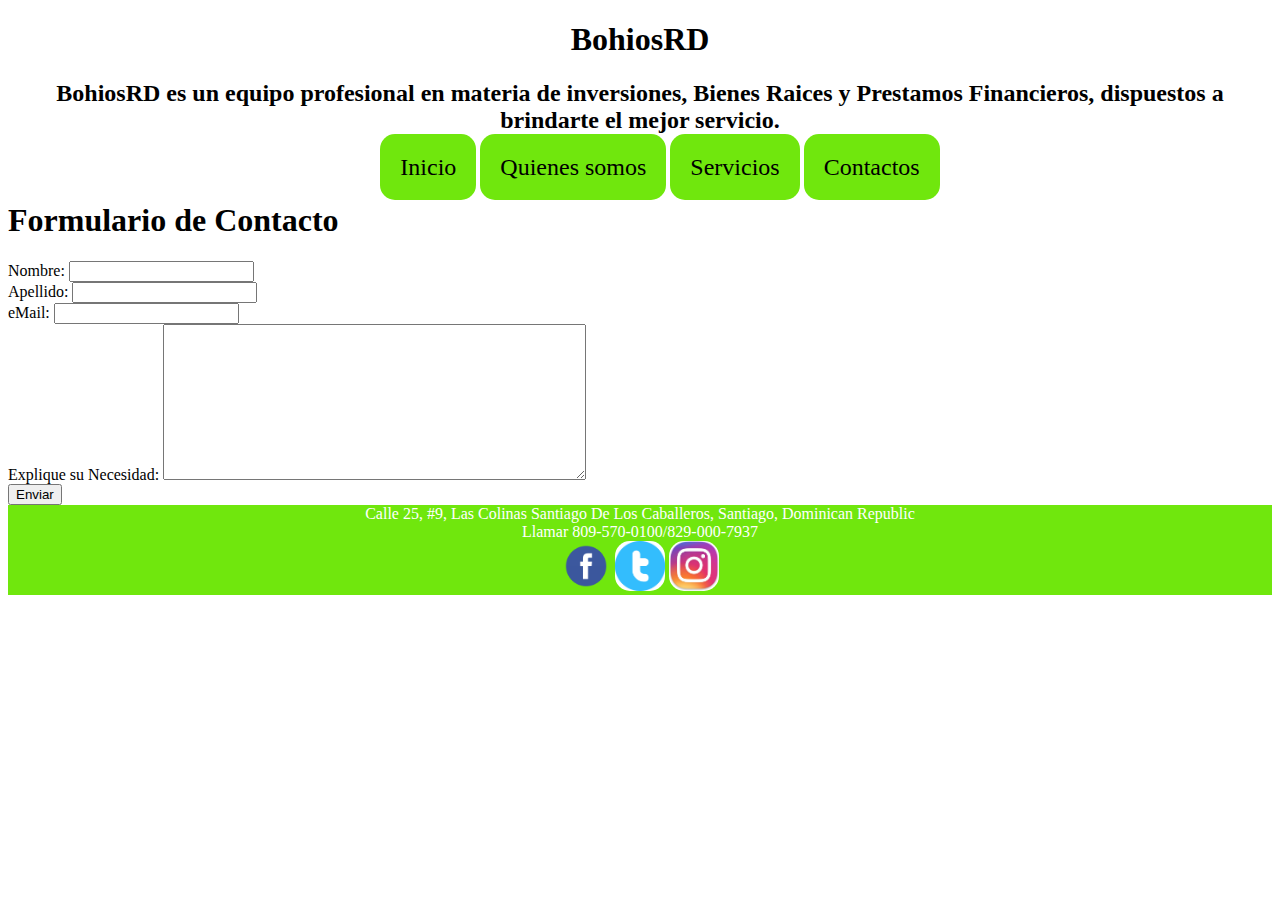
==== public_html/formulario.html @ 26a06494 "BohiosRd" ====
<!DOCTYPE html>
<html>
    <head>
        <title>contactanos</title>
        <meta charset="UTF-8">
        <meta name="viewport" content="width=device-width, initial-scale=1.0">
        <link href="estilos/misestilos.css" rel="stylesheet" type="text/css"/>
    </head>
    <body>
        <div id="cabecera">
            <h1> BohiosRD </h1>
            <h2>BohiosRD es un equipo profesional en materia de inversiones, Bienes Raices y Prestamos Financieros, dispuestos a brindarte el mejor servicio. </h2>
        </div>
        <div id="menu">
            <ul>
                <li>Inicio</li>
                <li>Quienes somos</li>
                <li>Servicios</li>
                <li>Contactos</li>
            </ul>
        </div>
        <div id="formulario">
            <h1>Formulario de Contacto</h1>
            <form>
                <div>
                    <label for="nombre">Nombre: </label>
                    <input type="text" id="nombre"/>
                </div>
                <div>
                    <label for="apellido">Apellido: </label>
                    <input type="text" id="apellido"/>
                </div>
                <div>
                    <label for="correo">eMail: </label>
                    <input type="email" id="correo"/>
                </div>
                <div>
                    <label for="mensaje">Explique su Necesidad: </label>
                    <textarea id="mensaje" cols="50" rows="10"></textarea>
                </div>
                <div class="buttoon">
                     <button type="submit">Enviar</button>
                </div>
            </form>
        </div>
            <div id="pie">
            Calle 25, #9, Las Colinas
            Santiago De Los Caballeros, Santiago, Dominican Republic<br>
            Llamar 809-570-0100/829-000-7937<br>
         <img src="imagenes/img2.png" width= "50" height= "50" alt=""/>
         <img src="imagenes/img3.png" width= "50" height= "50" alt=""/>
         <img src="imagenes/img4.jpg" width= "50" height= "50" alt=""/>
        </div>
    </body>
</html>
---- public_html/estilos/misestilos.css ----
/*
To change this license header, choose License Headers in Project Properties.
To change this template file, choose Tools | Templates
and open the template in the editor.
*/
/* 
    Created on : Oct 26, 2017, 6:29:42 PM
    Author     : 00140291
*/
ul li{
    list-style-type: none;
    display: inline;
    font-size: 24px;
    background: #70E70D;
    padding: 20px;
    border-radius: 15px;
}
#cabecera{
    text-align: center;
    font-family:Jorkerman;
    color:#000000;
}
#menu{
    text-align: center;
}
#cuerpo{
    text-align: center;
    font-family: Mistral;
    font-size: 24px;
}
img{
    border-radius: 15px;
}
#pie{
    text-align: center;
    background: #70E70D;
    color:white;
    
}
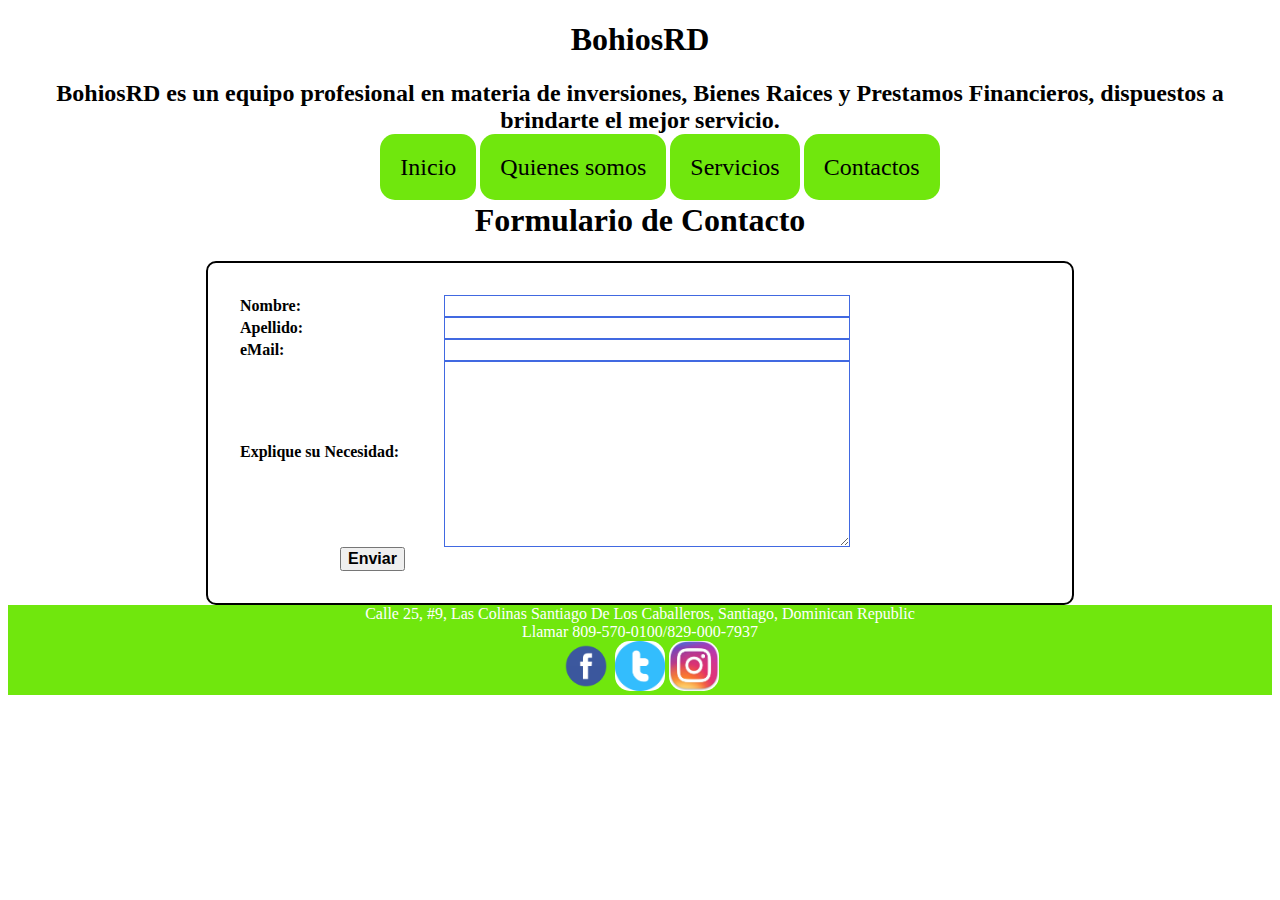
==== commit 840b52ed: "poniendo mi pagina de cache" ====
--- a/public_html/formulario.html
+++ b/public_html/formulario.html
@@ -13,7 +13,7 @@
         </div>
         <div id="menu">
             <ul>
-                <li>Inicio</li>
+                <li><a href="index.html">Inicio</a></li>
                 <li>Quienes somos</li>
                 <li>Servicios</li>
                 <li>Contactos</li>
@@ -38,7 +38,7 @@
                     <label for="mensaje">Explique su Necesidad: </label>
                     <textarea id="mensaje" cols="50" rows="10"></textarea>
                 </div>
-                <div class="buttoon">
+                <div class="boton">
                      <button type="submit">Enviar</button>
                 </div>
             </form>
--- a/public_html/estilos/misestilos.css
+++ b/public_html/estilos/misestilos.css
@@ -36,4 +36,50 @@
     background: #70E70D;
     color:white;
     
-}+}
+
+form{
+    width:800px;
+    margin:0 auto;
+    border: 2px solid black;
+    border-radius: 10px;
+    padding: 2em  
+}
+
+#formulario h1{
+    text-align: center;
+}
+label{
+    display:inline-block;
+    width:200px;
+    text-align: left;
+    font-weight: bold;
+    font-size: 1em;
+}
+input,textarea{
+    width: 400px;
+    font: 1em cursive;
+    border: 1px solid royalblue;
+}
+input:focus,textarea:focus{
+    border-color: green;
+}
+textarea{
+    vertical-align: middle;
+}
+.boton{
+    padding-left: 100px;
+  
+}
+button{
+    font-size: 1em;
+    font-weight: bold;
+}
+a{
+  color:#000000;
+  text-decoration: none;
+}
+a:hover{
+     font-size: 26px;
+     color: black;
+}
